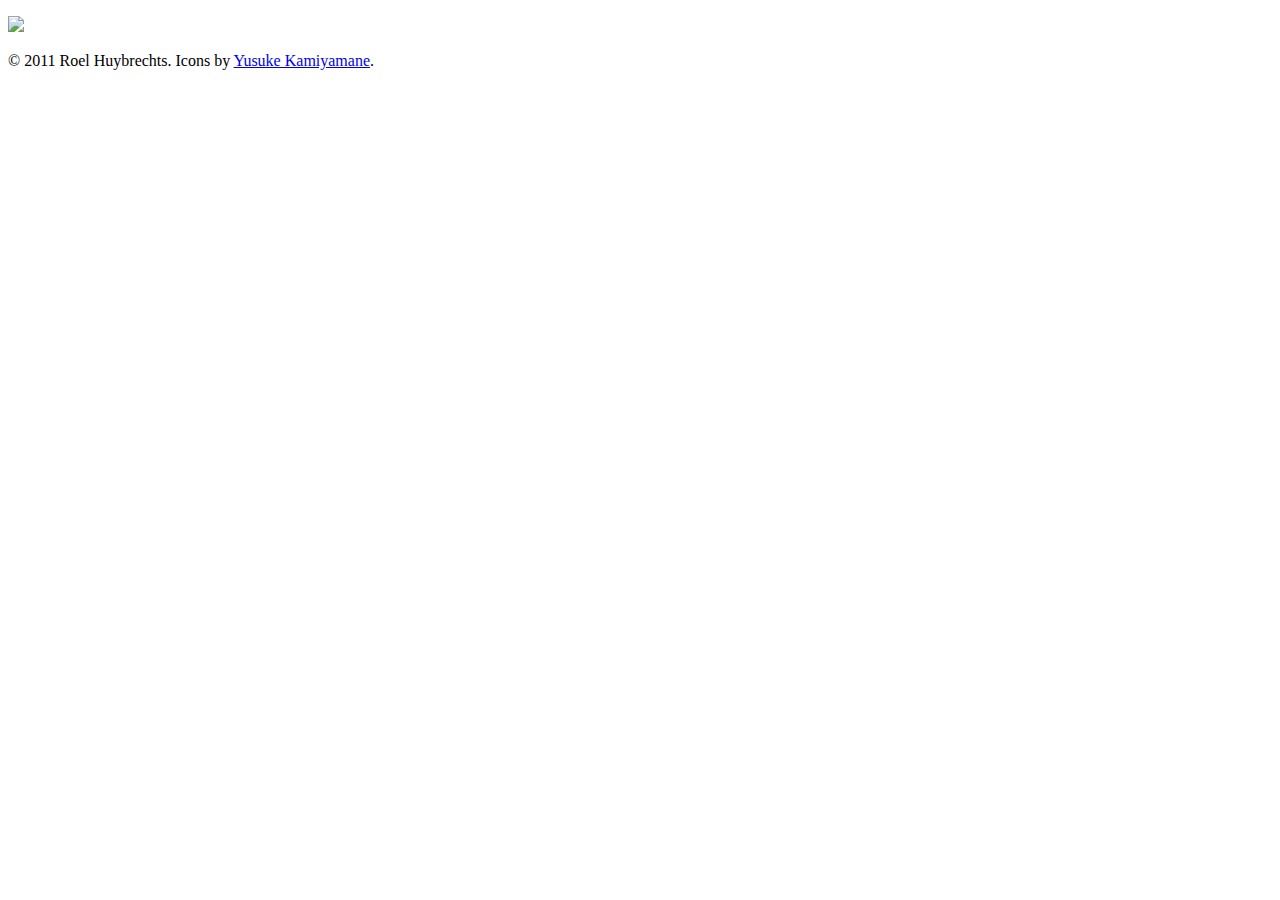
==== olof/plugins/status/html/index.html @ 12756885 "Add footer with copyright and icon attribution." ====
<!DOCTYPE HTML>
<html>

<head>
    <title>Gyrid Server status panel</title>

    <meta charset="UTF-8">

    <link rel="stylesheet" type="text/css" href="static/style.css">
    <link rel="icon" type="image/png" href="static/icons/monitor-window-flow.png">

    <script type="text/javascript" src="static/jquery.js"></script>

    <script type="text/javascript">
        function getContent(){
            $.ajax({
                type: "GET",
                url: "content",

                async: true,
                cache: false,
                timeout: 5000,

                success: function(data){
                    $("#content").html(data);
                    $("#footer").show();
                    setTimeout('getContent()', 10000);
                },

                error: function(data){
                    $("#content").html(
                        '<p id="title">Failed to connect to Gyrid Server</p>');
                    $("#footer").hide();
                    setTimeout('getContent()', 10000);
                },
            });
        };

        $(document).ready(function(){
            getContent();
        });
    </script>
</head>

<body>
    <div><p id="header"><img src="static/header.png"/></p></div>

    <div id="content"></div>

    <div><p id="footer">© 2011 Roel Huybrechts. Icons by <a href="http://p.yusukekamiyamane.com/">Yusuke Kamiyamane</a>.</p></div>
</body>

</html>
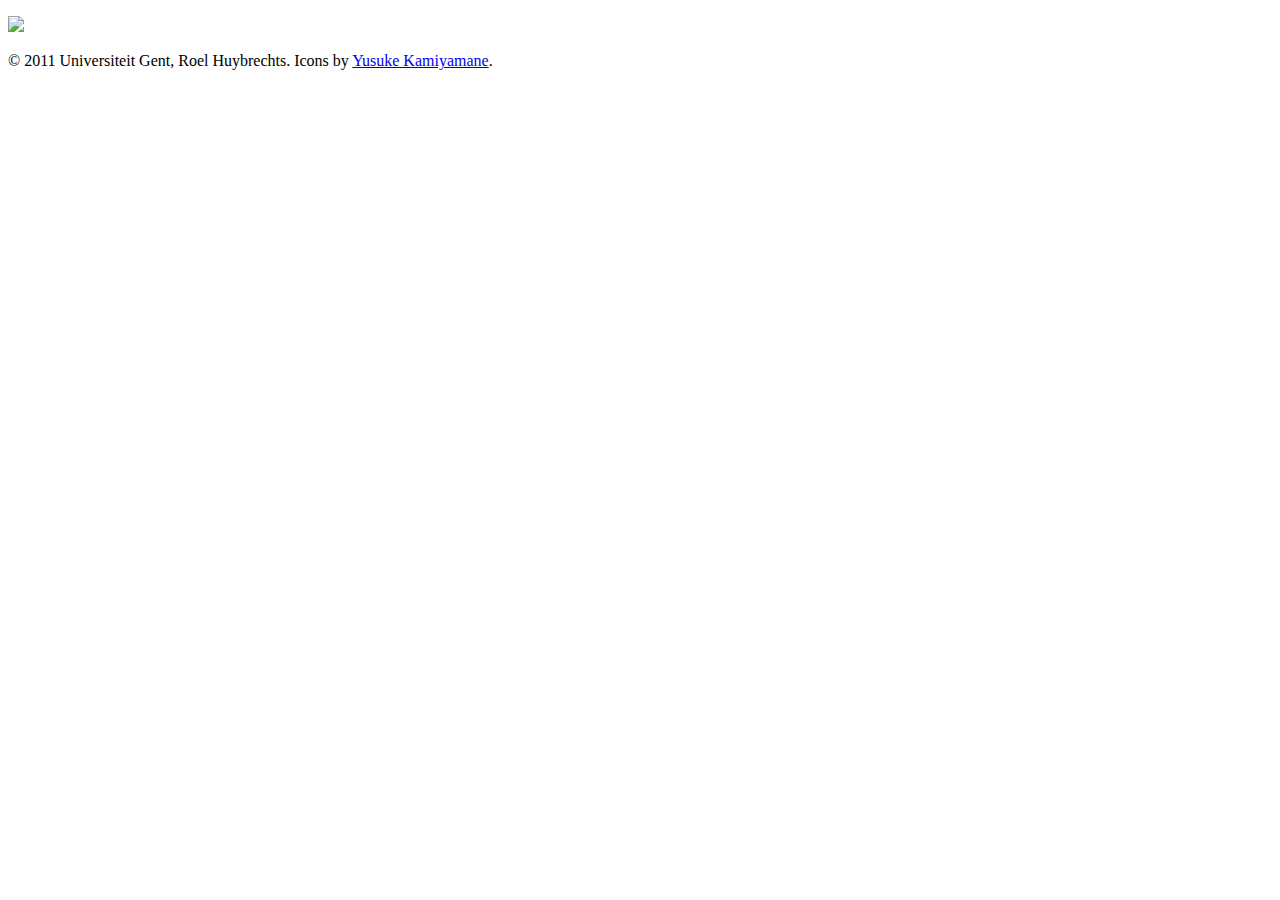
==== commit 70f7e547: "Add UGent to footer." ====
--- a/olof/plugins/status/html/index.html
+++ b/olof/plugins/status/html/index.html
@@ -47,7 +47,7 @@
 
     <div id="content"></div>
 
-    <div><p id="footer">© 2011 Roel Huybrechts. Icons by <a href="http://p.yusukekamiyamane.com/">Yusuke Kamiyamane</a>.</p></div>
+    <div><p id="footer">© 2011 Universiteit Gent, Roel Huybrechts. Icons by <a href="http://p.yusukekamiyamane.com/">Yusuke Kamiyamane</a>.</p></div>
 </body>
 
 </html>
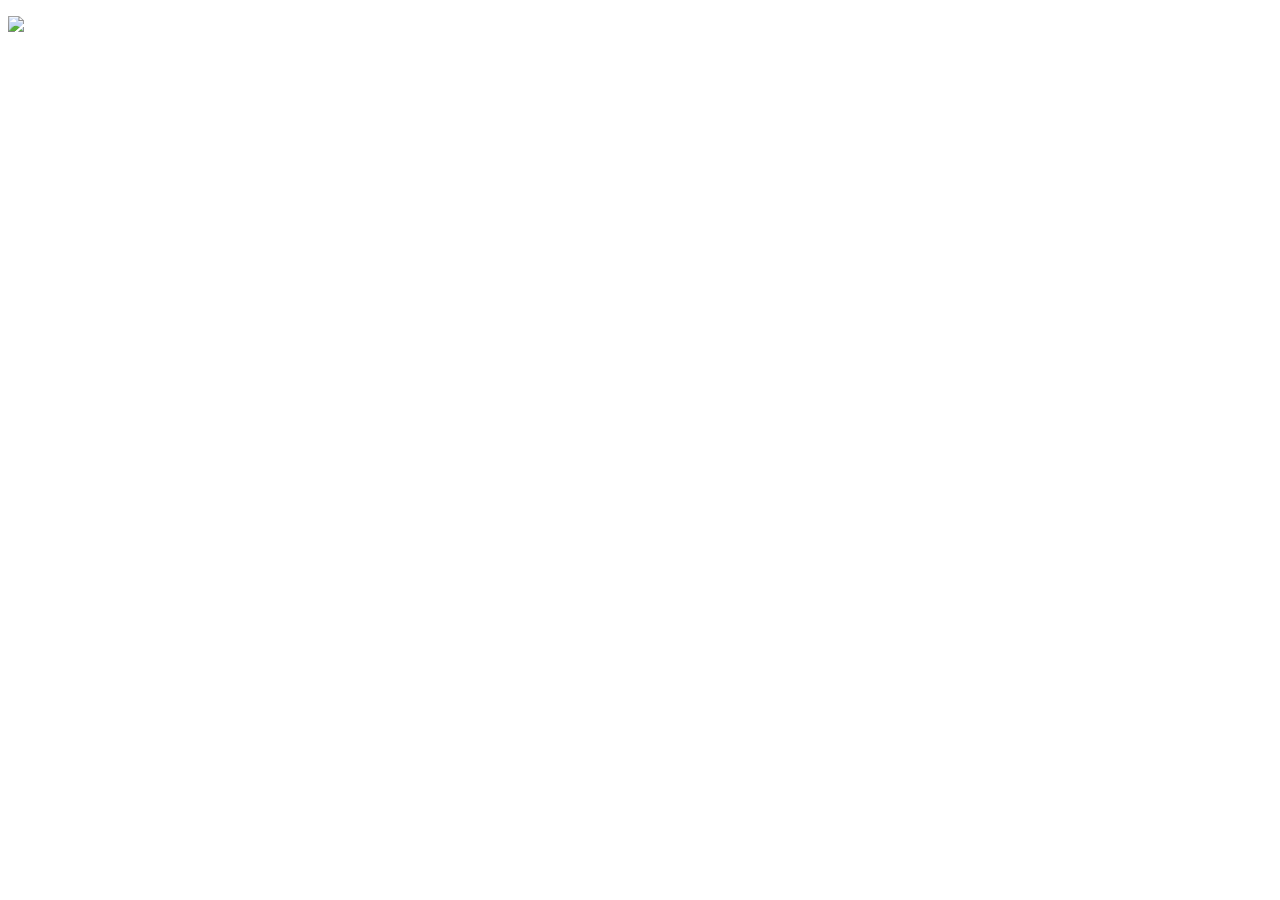
==== commit 102c9631: "Add version information to status panel." ====
--- a/olof/plugins/status/html/index.html
+++ b/olof/plugins/status/html/index.html
@@ -23,14 +23,12 @@
 
                 success: function(data){
                     $("#content").html(data);
-                    $("#footer").show();
                     setTimeout('getContent()', 10000);
                 },
 
                 error: function(data){
                     $("#content").html(
                         '<p id="title">Failed to connect to Gyrid Server</p>');
-                    $("#footer").hide();
                     setTimeout('getContent()', 10000);
                 },
             });
@@ -46,8 +44,6 @@
     <div><p id="header"><img src="static/header.png"/></p></div>
 
     <div id="content"></div>
-
-    <div><p id="footer">© 2011 Universiteit Gent, Roel Huybrechts. Icons by <a href="http://p.yusukekamiyamane.com/">Yusuke Kamiyamane</a>.</p></div>
 </body>
 
 </html>
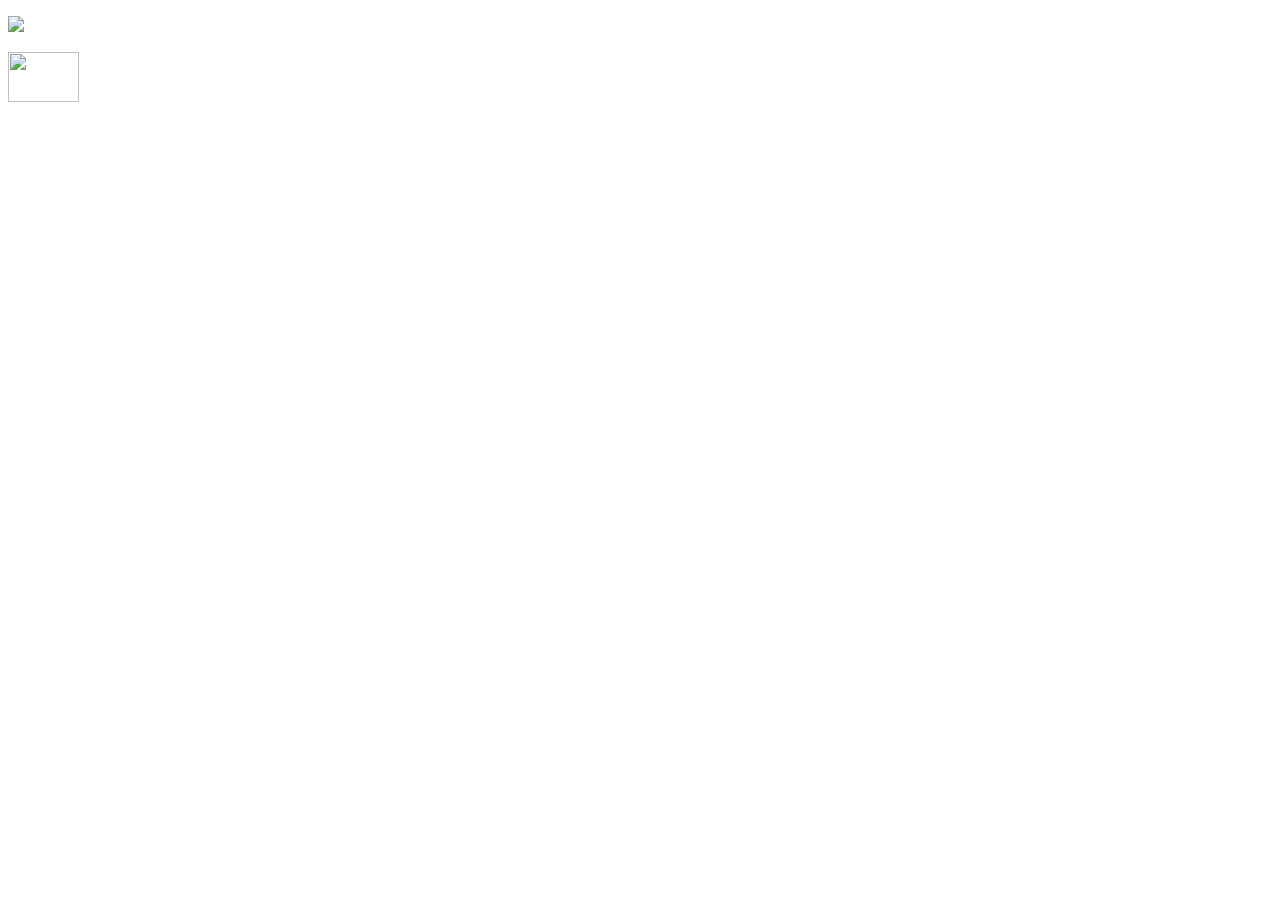
==== commit 2d046830: "Add mobile version of the status panel." ====
--- a/olof/plugins/status/html/index.html
+++ b/olof/plugins/status/html/index.html
@@ -5,8 +5,11 @@
     <title>Gyrid Server status panel</title>
 
     <meta charset="UTF-8">
+    <meta name="viewport" content="width=device-width">
 
-    <link rel="stylesheet" type="text/css" href="static/style.css">
+    <link rel="stylesheet" href="static/style.css" media="screen and (min-device-width: 481px)" type="text/css" />
+    <link rel="stylesheet" href="static/mobile.css" media="only screen and (max-device-width: 480px)" type="text/css" />
+    <link rel="stylesheet" href="static/mobile.css" media="handheld" type="text/css" />
     <link rel="icon" type="image/png" href="static/icons/monitor-window-flow.png">
 
     <script type="text/javascript" src="static/jquery.js"></script>
@@ -42,6 +45,7 @@
 
 <body>
     <div><p id="header"><img src="static/header.png"/></p></div>
+    <div><p id="logo"><img src="static/logo.png" width="71px" height="50px"/></p></div>
 
     <div id="content"></div>
 </body>
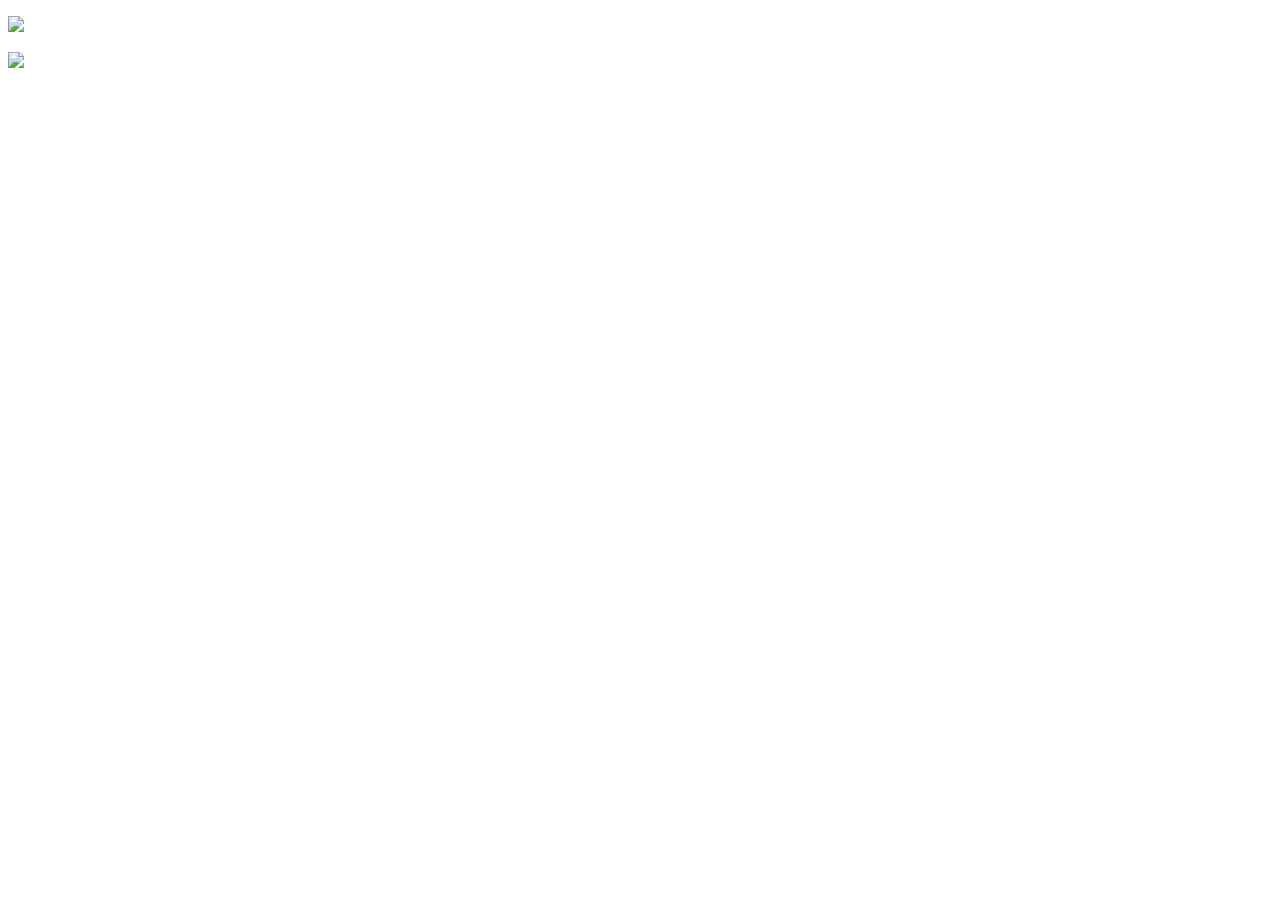
==== commit 7d072713: "Make mobile status panel a little more compact." ====
--- a/olof/plugins/status/html/index.html
+++ b/olof/plugins/status/html/index.html
@@ -7,9 +7,10 @@
     <meta charset="UTF-8">
     <meta name="viewport" content="width=device-width">
 
-    <link rel="stylesheet" href="static/style.css" media="screen and (min-device-width: 481px)" type="text/css" />
-    <link rel="stylesheet" href="static/mobile.css" media="only screen and (max-device-width: 480px)" type="text/css" />
+    <link rel="stylesheet" href="static/style.css" media="screen and (min-device-width: 681px)" type="text/css" />
+    <link rel="stylesheet" href="static/mobile.css" media="only screen and (max-device-width: 680px)" type="text/css" />
     <link rel="stylesheet" href="static/mobile.css" media="handheld" type="text/css" />
+    <link rel="stylesheet" href="static/mobile.css" media="handheld, only screen and (max-width: 680px), only screen and (max-device-width: 680px)" type="text/css" />
     <link rel="icon" type="image/png" href="static/icons/monitor-window-flow.png">
 
     <script type="text/javascript" src="static/jquery.js"></script>
@@ -45,7 +46,7 @@
 
 <body>
     <div><p id="header"><img src="static/header.png"/></p></div>
-    <div><p id="logo"><img src="static/logo.png" width="71px" height="50px"/></p></div>
+    <div id="logo"><p><img src="static/logo.png"/></p></div>
 
     <div id="content"></div>
 </body>
